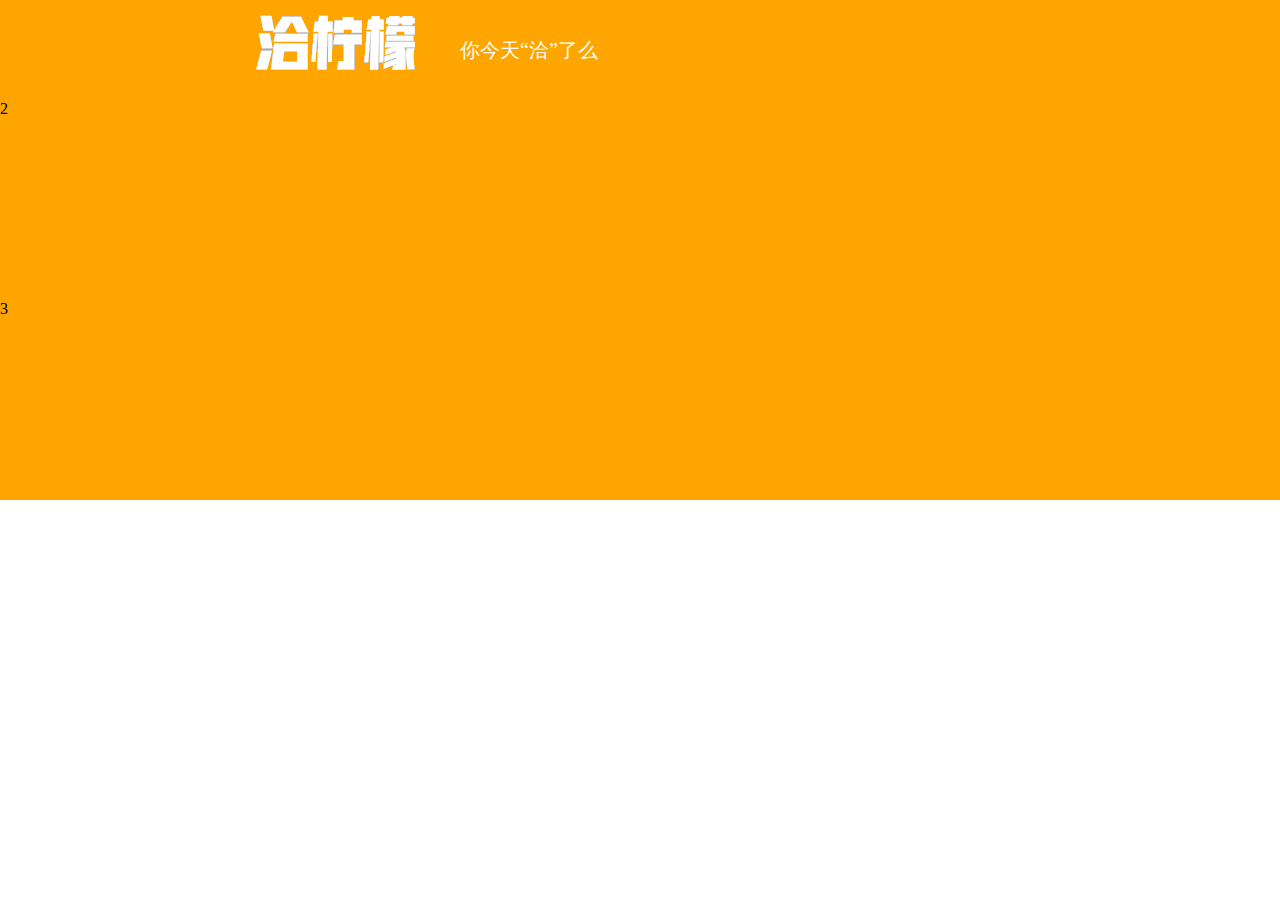
==== index.html @ 84151f2f "some changes" ====
<!DOCTYPE html>
<html lang="en">
<meta http-equiv="Content-Type" content="text/html; charset=utf-8" />
<head>
    <title>洽柠檬</title>
    <link rel="stylesheet" type="text/css" href="css/style_index.css" />
    <script type="text/javascript" src="javascript/jquery-3.3.1.min.js"></script>
    <script type="text/javascript">

    </script>
</head>
<body>
    <div class="header">
        <div class="nav">
            <a href="index.html"><img src="img/logo.png" alt="logo"/></a>
            <p id="slogan">你今天“洽”了么</p>
            <div class="signInUp">
                <a href="#" id="signUp">注册</a>
                <p class="verticalLine">&nbsp;|&nbsp;</p>
                <a href="#" id="logIn">登录</a>
                <a href="#" id="join">我要开店</a>
            </div>
        </div>
        <div class="bigLogo">
            2
        </div>
        <div class="searchBar">
            3
        </div>
    </div>
    <div class="QRCode">

    </div>
    <div class="footer">

    </div>
</body>

</html>
---- css/style_index.css ----
* {
    padding: 0;
    margin: 0;
}
body{
    width: 1920px;
    height: 500px;
}
.header{
    width: 1920px;
    height: 500px;
    background-color: orange;
}
.nav{
    height: 100px;
}
.nav #slogan{
    float: left;
    width: 200px;
    height: 100px;
    line-height: 100px;
    font-family: 华文新魏, serif;
    font-size: 20px;
}
.nav .signInUp{
    float: right;
    padding-right: 200px;
    width: 300px;
    height: 100px;
    line-height: 100px;
}
.nav img{
    padding-left: 250px;
}
.nav a{
    text-decoration: none;
    color: white;
    float: left;
}
.nav a:hover{
    color: lightgray;
}
.nav p{
    float: left;
    width: 20px;
    text-align: center;
    color: white;
}
.nav #join{
    float: right;
    margin-top: 35px;
    margin-right: 100px;
    width: 100px;
    height: 30px;
    background-color: rgb(189, 183, 107);
    border-radius: 5px;
    line-height: 30px;
    text-align: center;
}
.nav #join:hover{
    background-color: rgb(195, 176, 145);
    color: white;
}
.bigLogo{
    height: 200px;
}
.searchBar{
    height: 200px;
}
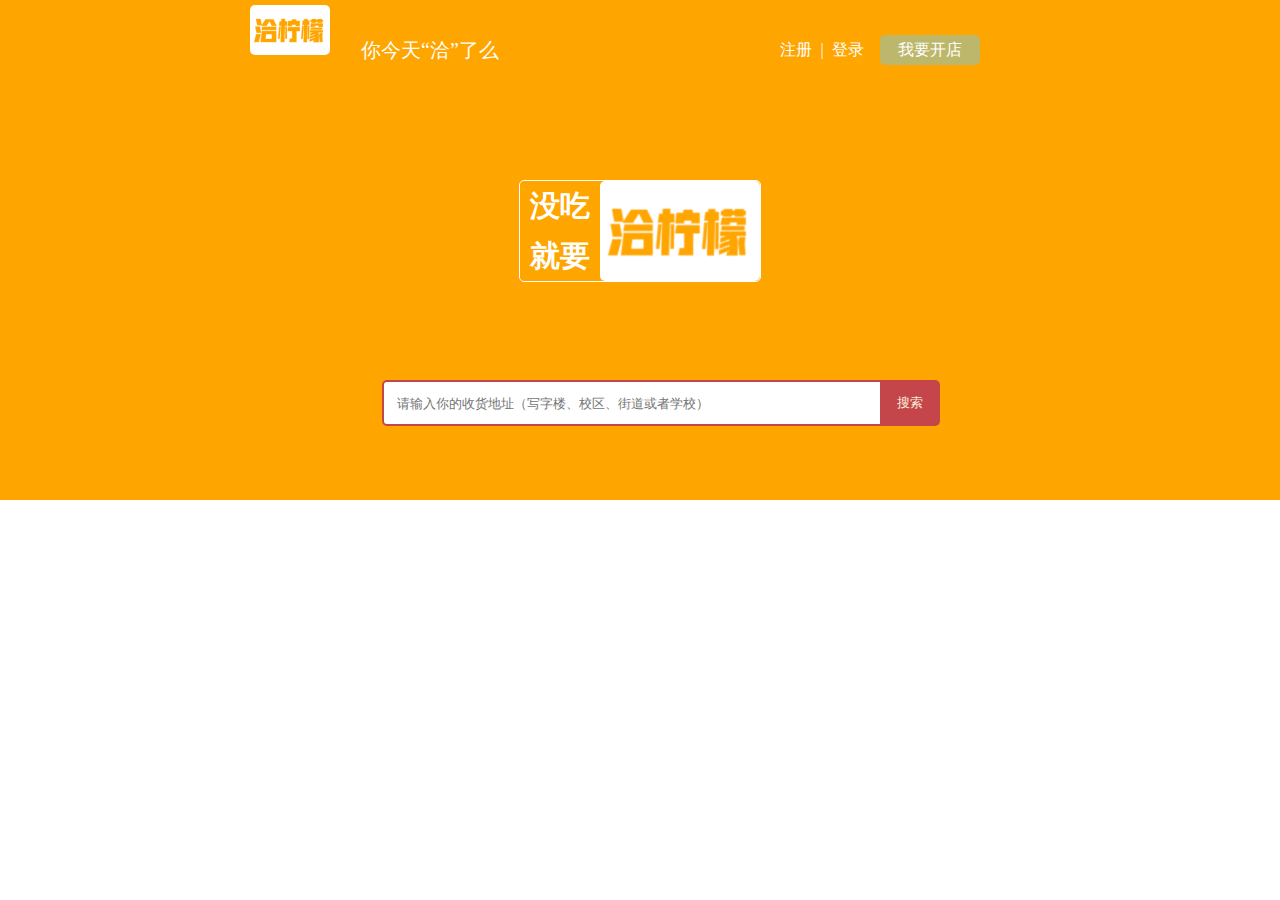
==== commit 712b9b15: "+++" ====
--- a/index.html
+++ b/index.html
@@ -12,7 +12,7 @@
 <body>
     <div class="header">
         <div class="nav">
-            <a href="index.html"><img src="img/logo.png" alt="logo"/></a>
+            <a href="index.html"><img src="img/logo2.png" alt="logo"/></a>
             <p id="slogan">你今天“洽”了么</p>
             <div class="signInUp">
                 <a href="#" id="signUp">注册</a>
@@ -22,10 +22,20 @@
             </div>
         </div>
         <div class="bigLogo">
-            2
+            <div class="two">
+                <div class="beforeLogo">
+                    <p id="bigSlogan">没吃就要</p>
+                </div>
+                <div class="logo">
+                    <img src="img/bigLogo2.png" alt="bigLogo"/>
+                </div>
+            </div>
         </div>
         <div class="searchBar">
-            3
+            <form>
+                <input type="text" placeholder="请输入你的收货地址（写字楼、校区、街道或者学校）">
+                <button type="submit"></button>
+            </form>
         </div>
     </div>
     <div class="QRCode">
--- a/css/style_index.css
+++ b/css/style_index.css
@@ -3,16 +3,15 @@
     margin: 0;
 }
 body{
-    width: 1920px;
     height: 500px;
 }
 .header{
-    width: 1920px;
     height: 500px;
     background-color: orange;
 }
 .nav{
     height: 100px;
+    line-height: 100px;
 }
 .nav #slogan{
     float: left;
@@ -30,7 +29,10 @@
     line-height: 100px;
 }
 .nav img{
-    padding-left: 250px;
+    height: 50px;
+    margin-left: 250px;
+    background-color: white;
+    border-radius: 5px;
 }
 .nav a{
     text-decoration: none;
@@ -63,7 +65,80 @@
 }
 .bigLogo{
     height: 200px;
+    text-align: center;
+}
+.bigLogo .two{
+    width: 240px;
+    height: 100px;
+    margin-top: 80px;
+    margin-left: auto;
+    margin-right: auto;
+    border: 1px solid white;
+    border-radius: 5px;
+}
+.bigLogo .beforeLogo{
+    float: left;
+    height: 100px;
+    width: 80px;
+    margin: 0 auto;
+}
+.bigLogo .beforeLogo #bigSlogan{
+    height: 98px;
+    font-size: 30px;
+    font-family: 黑体, serif;
+    font-weight: bold;
+    line-height: 50px;
+    text-align: center;
+    color: white;
+}
+.bigLogo .logo{
+    float: left;
+}
+.bigLogo .logo img{
+    height: 100px;
+    border-radius: 5px;
+    background-color: white;
 }
 .searchBar{
     height: 200px;
+    text-align: center;
+}
+form {
+    position:relative;
+    width:600px;
+    margin:0 auto;
+}
+input,button {
+    border:none;
+    outline:none;
+}
+input {
+    width:500px;
+    height:42px;
+    padding-left:13px;
+}
+button {
+    height:46px;
+    width:42px;
+    cursor:pointer;
+    position:absolute;
+}
+.searchBar input {
+    border:2px solid #c5464a;
+    border-radius:5px;
+    background: white;
+    top:0;
+    right:0;
+}
+.searchBar button {
+    background:#c5464a;
+    border-radius:0 5px 5px 0;
+    width:60px;
+    top:0;
+    right:0;
+}
+.searchBar button:before {
+    content:"搜索";
+    font-size:13px;
+    color:#F9F0DA;
 }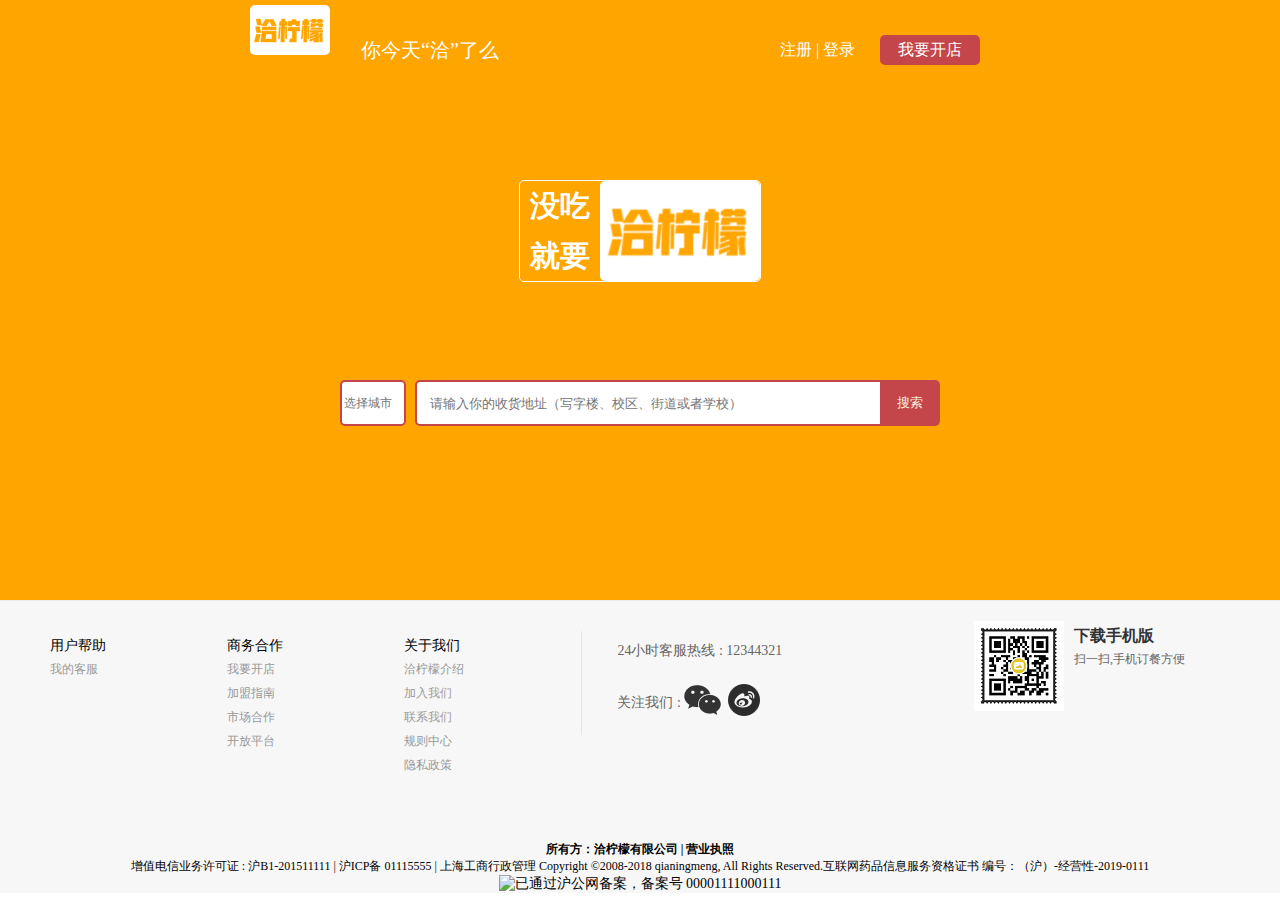
==== commit 15a87dbd: "Merge branch 'master' of https://github.com/QingShuiXiFan/EatLemon" ====
--- a/index.html
+++ b/index.html
@@ -4,10 +4,12 @@
 <head>
     <title>洽柠檬</title>
     <link rel="stylesheet" type="text/css" href="css/style_index.css" />
-    <script type="text/javascript" src="javascript/jquery-3.3.1.min.js"></script>
-    <script type="text/javascript">
-
-    </script>
+    <script type="text/javascript" src="js/jquery-3.3.1.min.js"></script>
+    <link rel="stylesheet" href="cityselect/cityselect.css">
+    <script type="text/javascript" src="cityselect/cityselect.js"></script>
+    <link rel="stylesheet" href="css/footer.css">
+    <script src="https://apps.bdimg.com/libs/jquery/2.1.4/jquery.min.js"> </script>
+    <script src="js/footer.js"></script>
 </head>
 <body>
     <div class="header">
@@ -15,9 +17,7 @@
             <a href="index.html"><img src="img/logo2.png" alt="logo"/></a>
             <p id="slogan">你今天“洽”了么</p>
             <div class="signInUp">
-                <a href="#" id="signUp">注册</a>
-                <p class="verticalLine">&nbsp;|&nbsp;</p>
-                <a href="#" id="logIn">登录</a>
+                <a href="./signInUp.html" id="signUp">注册&nbsp;|&nbsp;登录</a>
                 <a href="#" id="join">我要开店</a>
             </div>
         </div>
@@ -33,17 +33,84 @@
         </div>
         <div class="searchBar">
             <form>
-                <input type="text" placeholder="请输入你的收货地址（写字楼、校区、街道或者学校）">
+                <input type="text" class="cityinput" id="citySelect" placeholder="选择城市">
+                <input class="add" type="text" placeholder="请输入你的收货地址（写字楼、校区、街道或者学校）">
                 <button type="submit"></button>
             </form>
         </div>
     </div>
-    <div class="QRCode">
+    <footer style="margin-top: 0">
+        <div class="container clearfix">
 
-    </div>
-    <div class="footer">
+            <div class="footer-link">
 
-    </div>
+                <h5 class="footer-link-title">用户帮助 </h5>
+                <a href="#" class="footer-link-item" target="_blank"> 我的客服</a>
+            </div>
+            <div class="footer-link">
+                <h5 class="footer-link-title"> 商务合作</h5>
+                <a href="#" class="footer-link-item" target="_blank">我要开店 </a>
+                <a href="#" class="footer-link-item" target="_blank">加盟指南</a>
+                <a href="#" class="footer-link-item" target="_blank"> 市场合作</a>
+                <a href="#" class="footer-link-item" target="_blank">开放平台</a>
+
+            </div>
+            <div class="footer-link">
+                <h5 class="footer-link-title" target="_blank"> 关于我们</h5>
+                <a href="#" class="footer-link-item" target="_blank">洽柠檬介绍</a>
+                <a href="#" class="footer-link-item" target="_blank">加入我们</a>
+                <a href="#" class="footer-link-item" target="_blank"> 联系我们</a>
+                <a href="#" class="footer-link-item" target="_blank"> 规则中心</a>
+                <a href="#" class="footer-link-item" target="_blank"> 隐私政策</a>
+            </div>
+            <div class="footer-contect">
+                <div class="footer-contect-item">24小时客服热线 : <a class="inherit" href="tel:12344321">12344321</a></div>
+                <div class="footer-contect-item">
+                    <span> 关注我们 : </span>
+
+                    <div class="icon-wechat">
+
+                        <div class="dropbox">
+                            <img src="img/15475279958.png" alt="微信号：洽柠檬">
+
+                        </div>
+                    </div>
+                    <a href="http://www.weibo.com/" class=icon-webo target="_blank">
+                    </a>
+                </div>
+            </div>
+            <div class="footer-mobile">
+                <a href="#" target="_blank">
+                    <img src="img/15475277778.png" class="footer-mobile-icon" alt="扫一扫下载洽柠檬手机 App"></a>
+                <div class="footer-mobile-content">
+                    <h3>下载手机版</h3>
+                    <p>扫一扫,手机订餐方便</p>
+                </div>
+            </div>
+            <div class="footer-copyright clearfix">
+
+
+                <h5 class="owner">所有方：洽柠檬有限公司 | <a href="http://www.baidu.com/s&wd=洽柠檬"> 营业执照</a> </h5>
+                <p>
+                    增值电信业务许可证 : <a href="#">沪B1-201511111 </a> | <a href="">沪ICP备 01115555</a> | <a href="#">上海工商行政管理</a>
+                    Copyright ©2008-2018 qianingmeng, All Rights
+                    Reserved.互联网药品信息服务资格证书 编号：（沪）-经营性-2019-0111
+
+                </p>
+
+            </div>
+            <div class="footer-police container">
+                <a href="#" rel="nofollow" target="_blank">
+                    <img alt="已通过沪公网备案，备案号 00001111000111" src="#"
+                         height="30">
+                </a>
+            </div>
+            <!-- <span class="text-muted">Place sticky footer content here.</span> -->
+        </div>
+    </footer>
+    <script type="text/javascript">
+        var test=new Vcity.CitySelector({input:'citySelect'});
+    </script>
 </body>
 
 </html>
--- a/css/style_index.css
+++ b/css/style_index.css
@@ -6,7 +6,7 @@
     height: 500px;
 }
 .header{
-    height: 500px;
+    height: 600px;
     background-color: orange;
 }
 .nav{
@@ -54,7 +54,7 @@
     margin-right: 100px;
     width: 100px;
     height: 30px;
-    background-color: rgb(189, 183, 107);
+    background-color: #c5464a;
     border-radius: 5px;
     line-height: 30px;
     text-align: center;
@@ -99,6 +99,11 @@
     border-radius: 5px;
     background-color: white;
 }
+.cityinput{
+    float: left;
+    width: 60px;
+    height: 42px;
+}
 .searchBar{
     height: 200px;
     text-align: center;
@@ -108,22 +113,19 @@
     width:600px;
     margin:0 auto;
 }
-input,button {
+button {
     border:none;
     outline:none;
-}
-input {
-    width:500px;
-    height:42px;
-    padding-left:13px;
-}
-button {
     height:46px;
     width:42px;
     cursor:pointer;
     position:absolute;
 }
-.searchBar input {
+.searchBar .add{
+    outline:none;
+    width:500px;
+    height:42px;
+    padding-left:13px;
     border:2px solid #c5464a;
     border-radius:5px;
     background: white;
--- a/cityselect/cityselect.css
+++ b/cityselect/cityselect.css
@@ -0,0 +1,162 @@
+/* citySelector */
+.citySelector {
+	font: 12px/1.5 tahoma, arial, \5b8b\4f53;
+	background: #fff;
+	text-align: left;
+}
+
+.cityslide {
+	width: 250px;
+	list-style: none;
+	margin: 0;
+	padding: 0;
+	border: 1px solid #B3CDC0;
+	box-shadow: 2px 2px 3px rgba(0, 0, 0, 0.3);
+	overflow: auto;
+	max-height: 300px;
+}
+
+.cityslide li {
+	list-style: none;
+	overflow: hidden;
+	height: 30px;
+	padding: 0px 10px;
+	line-height: 30px;
+}
+
+.cityslide li.on {
+	background: #c5464a;
+	color: #fff;
+	cursor: pointer;
+}
+
+.cityslide li:hover {
+	background: #c5464a;
+	color: #fff;
+	cursor: pointer;
+}
+
+.cityslide li b {
+	font-weight: normal;
+}
+
+.cityslide li.empty {
+	background: #fff2e8;
+	color: #666;
+}
+
+.cityslide li.empty em {
+	color: red;
+	font-style: normal;
+}
+
+.cityname {
+	float: left;
+}
+
+.cityspell {
+	float: right;
+}
+
+.cityBox {
+	width: 380px;
+	border: 1px solid #B3CDC0;
+	overflow: hidden;
+	box-shadow: 2px 2px 3px rgba(0, 0, 0, 0.3);
+}
+
+.cityBox ul {
+	margin: 0;
+	padding: 0;
+	overflow: hidden;
+}
+
+.cityBox ul li:first-child {
+	margin-left: 5px;
+}
+
+.cityBox ul li {
+	float: left;
+	list-style: none;
+	padding: 5px;
+	border-bottom: 1px solid #DDD;
+	cursor: pointer;
+	display: inline;
+	color: #c5464a;
+}
+
+.cityBox ul li.on {
+	border-bottom-color: #c5464a;
+	position: relative;
+}
+
+.hide {
+	display: none;
+}
+
+p.tip {
+	color: #999;
+	line-height: 20px;
+	padding: 5px;
+	margin: 0;
+	text-indent: 3px;
+}
+
+.hotCity {
+	border-top: 1px solid #DDD;
+	margin-top: -1px;
+	clear: left;
+	overflow: hidden;
+	padding-bottom: 10px;
+	padding-top: 10px;
+	_margin-bottom: 8px;
+}
+
+.cityTab {
+	overflow: hidden;
+}
+
+.cityTab dl {
+	margin: 0;
+	padding: 0 0 0 10px;
+	overflow: hidden;
+}
+
+.cityTab dl dt {
+	float: left;
+	padding-left: 3px;
+	color: #c5464a;
+	margin-top: 1px;
+	text-indent: 5px;
+	font-family: "Lucida console", "consolas", "courier new";
+	line-height: 25px;
+	font-size: 14px;
+	width: 20px;
+}
+
+.cityTab dl dd {
+	margin-left: 2px;
+	float: left;
+	width: 335px;
+}
+
+.cityTab dl dd a {
+	padding-left: 5px;
+	min-width: 66px;
+	line-height: 25px;
+	display: inline-block;
+	color: #333;
+	text-decoration: none;
+}
+
+.cityTab dl dd a:hover {
+	color: #c5464a;
+}
+
+.cityinput {
+	font-size: 12px;
+	padding-left: 2px;
+	background: white;
+	border:2px solid #c5464a;
+	border-radius:5px;
+}--- a/css/footer.css
+++ b/css/footer.css
@@ -0,0 +1,174 @@
+footer {
+    margin-top: 50px;
+    border-top: 1px solid #eee;
+    background: #f7f7f7;
+
+}
+
+.container {
+    width: 1180px;
+    font-size: 14px;
+    margin: 0 auto;
+
+}
+
+.clearfix {
+    clear: both;
+}
+
+.footer-link {
+    margin-top: 30px;
+    float: left;
+    width: 15%;
+    /* height: 300px; */
+}
+
+.footer-link-title {
+    font-size: 14px;
+    line-height: 30px;
+    padding: 0px;
+
+    margin: 0px;
+    font-weight: normal;
+}
+
+.footer-link-item {
+    color: #999;
+
+    text-decoration: none;
+    display: block;
+    font-size: 12px;
+    width: 72px;
+    height: 24px;
+}
+
+.footer-link-item:hover {
+    color: #999;
+
+    text-decoration: none;
+}
+
+.footer-contect {
+    padding-left: 3%;
+    border-left: 1px #e6e6e6 solid;
+    width: 23%;
+    padding-right: 10px;
+    float: left;
+
+    margin-top: 30px;
+}
+
+.footer-contect-item {
+    margin-bottom: 12px;
+    color: #666;
+    font-size: 14px;
+    height: 40px;
+    line-height: 40px;
+    vertical-align: middle;
+
+    /* border: red 1px solid; */
+}
+
+.footer-contect-item a {
+    color: #666;
+    text-decoration: none;
+}
+
+.footer-contect-item a:hover {
+    color: #000000;
+    text-decoration: none;
+}
+
+.icon-wechat {
+    vertical-align: middle;
+    background: url(../img/weixin.png) no-repeat;
+    display: inline-block;
+    width: 40px;
+    height: 40px;
+    line-height: 40px;
+
+}
+
+.icon-wechat:hover {
+
+    background: url(../img/weixin-hover.png) no-repeat;
+}
+
+.icon-webo {
+    vertical-align: middle;
+    background: url(../img/weibo.png) no-repeat;
+    display: inline-block;
+    width: 40px;
+    height: 40px;
+    line-height: 40px;
+
+}
+
+.icon-webo:hover {
+    background: url(../img/weibo-hover.png) no-repeat;
+}
+
+.footer-mobile {
+    width: 256px;
+    float: right;
+    margin-top: 20px;
+    /* margin-left: 90px; */
+    font-size: 14px;
+
+}
+
+.footer-mobile>a {
+    float: left;
+}
+
+.footer-mobile>.footer-mobile-content {
+    margin-left: 10px;
+    float: left;
+}
+
+.footer-mobile-content h3 {
+    /* display: inline; */
+    font-size: 16px;
+    color: #333;
+    font-weight: 700;
+    line-height: 30px;
+}
+
+.footer-mobile-content p {
+    color: #666;
+    font-size: 12px;
+}
+
+
+.dropbox {
+    display: none;
+    position: relative;
+    top: -150px;
+
+}
+
+.footer-copyright {
+    font-size: 12px;
+    text-align: center;
+    padding-top: 60px;
+}
+
+.footer-copyright h5.owner {
+    color: #000000;
+    font-size: 12px;
+    font-size: 12px;
+    text-align: center;
+}
+.footer-copyright a{
+    color: inherit;
+    text-decoration: none;
+}
+.footer-police a{
+    color: inherit;
+    text-decoration: none;
+}
+.footer-police {
+    
+    font-size: 14px;
+    text-align: center;
+}